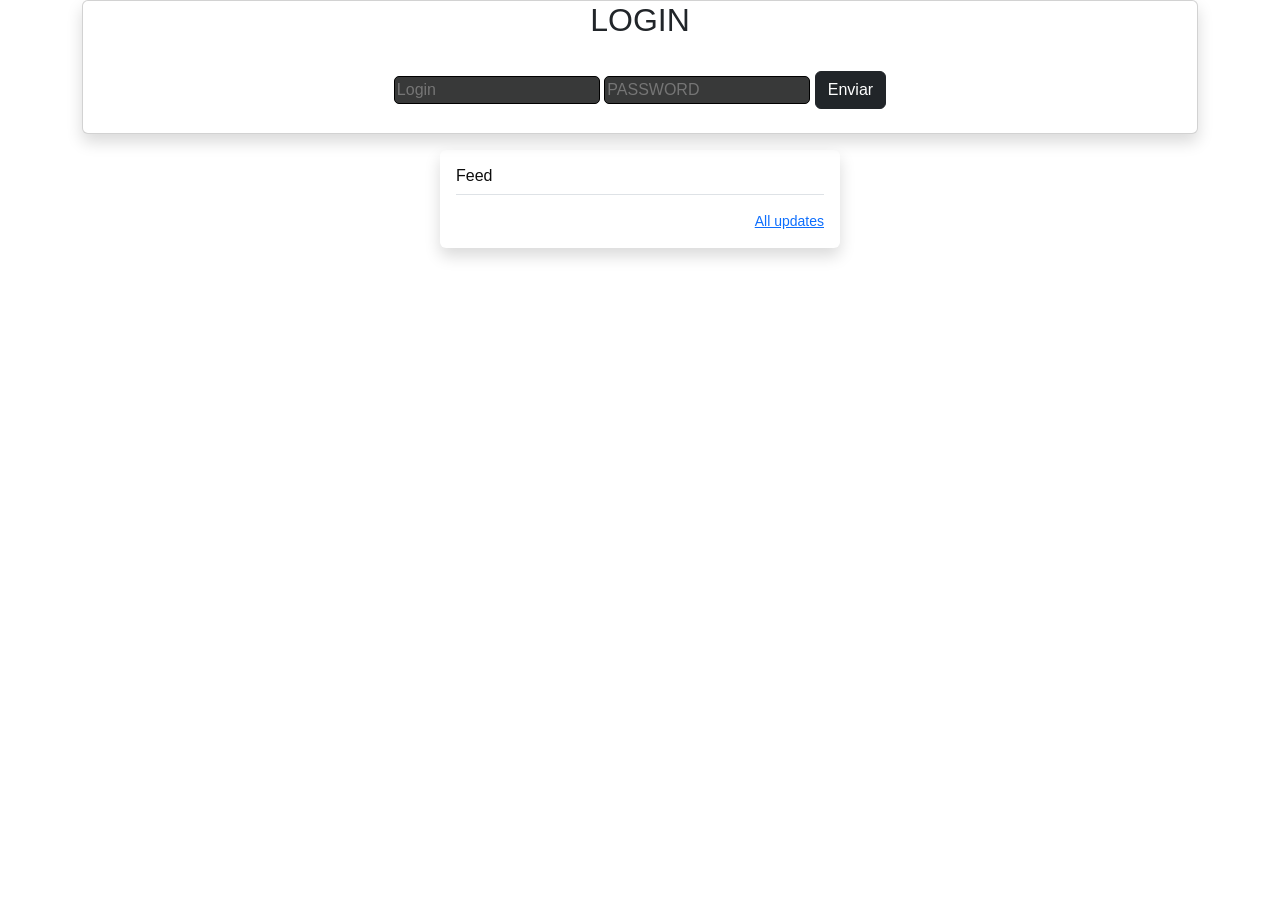
==== hub-comentarios-grs/hub-comentarios-grs/FRONTEND/index.html @ ecc1d8e9 "apdate18/03" ====
<!DOCTYPE html>
<html lang="pt-br">

<head>
    <meta charset="UTF-8">
    <title>Hub de Comentários</title>
    <link href="https://cdn.jsdelivr.net/npm/bootstrap@5.3.3/dist/css/bootstrap.min.css" rel="stylesheet"
        integrity="sha384-QWTKZyjpPEjISv5WaRU9OFeRpok6YctnYmDr5pNlyT2bRjXh0JMhjY6hW+ALEwIH" crossorigin="anonymous">

    <link rel="stylesheet" href="./style.css">
</head>

<body>
    <!-- ADD NEW COMMENT -->
    <div class="container">
        <div class="row">
            <div class="rol">
                <div class="card shadow text-center" id="login-form">
                    <h2>LOGIN</h2>
                    <div class="card-body">
                        <form id="form-login">
                            <input type="text" name="username" id="username" placeholder="Login" required>
                            <input type="password" name="password" id="password" placeholder="PASSWORD" required>
                            <button class="btn btn-dark my-2" type="submit">Enviar</button>
                        </form>
                    </div>

                </div>
            </div>
        </div>
    </div>
    <div class="row gx-5">
        <div class="comments col shadow disabled" id="form-comentario">
            <h3>Novo Comentário</h3>
            <form id="formComment">
                <label for="autor">Autor</label>
                <input type="text" name="autor" id="inputAuthor" required>
                <label for="comentario">Digite seu comentário</label>
                <textarea name="comentario" id="inputComment" cols="30" rows="10" required></textarea>
                <button type="submit" class="btn-submit">Enviar</button>
            </form>
        </div>
        <!-- DISPLAY COMMENTS -->
        <div class="comments my-3 p-3 bg-body rounded shadow col">
            <h6 class="border-bottom pb-2 mb-0">Feed</h6>
            <div id="comment-feed">

            </div>
            <small class="d-block text-end mt-3">
                <a href="#">All updates</a>
            </small>
        </div>
    </div>

    <script src="https://cdn.jsdelivr.net/npm/bootstrap@5.3.3/dist/js/bootstrap.bundle.min.js"
        integrity="sha384-YvpcrYf0tY3lHB60NNkmXc5s9fDVZLESaAA55NDzOxhy9GkcIdslK1eN7N6jIeHz"
        crossorigin="anonymous"></script>
    <script type="module" src="./script.js"></script>
</body>

</html>
---- hub-comentarios-grs/hub-comentarios-grs/FRONTEND/style.css ----
body {
    font-family: Arial, sans-serif;
    background-color: rgb(255, 255, 255);
}

.comments {
    width: 400px;
    max-width: 400px;
    margin: 50px auto;
    padding: 20px;
    color: #0d0d0d;
    border-radius: 10px;
    background-color: #797d9a;
}

.cardzin {
    margin-bottom: 20px;
    border-radius: 10px;
    background-color: #383939;
    width: 500px;
    padding: 5px;
    color: #d7e50d;
}

.cardzin i {
    color: #0de5a8;
}

.cardzin small {
    color: #ffffff;
    opacity: 0.7;
}

.comments * {
    display: block;
}

.comments label {
    margin-top: 10px;
    margin-bottom: 10px;
}

#form-comentario textarea,
input {
    color: #0de5a8;
    border-radius: 5px;
    border: 1px solid black;
    background-color: #383939;
}

.disabled {
    display: none;
}

#form-comentario .btn-submit {
    margin-top: 25px;
    padding: 10px;
    width: 100px;
    color: #ffff00;
    background-color: #383939;
}

#form-comentario form {
    margin: 10px auto 0px auto;
    padding: 10px auto 0px auto;
}

.data {
    margin-right: 0px;
    align-self: flex-end;
}
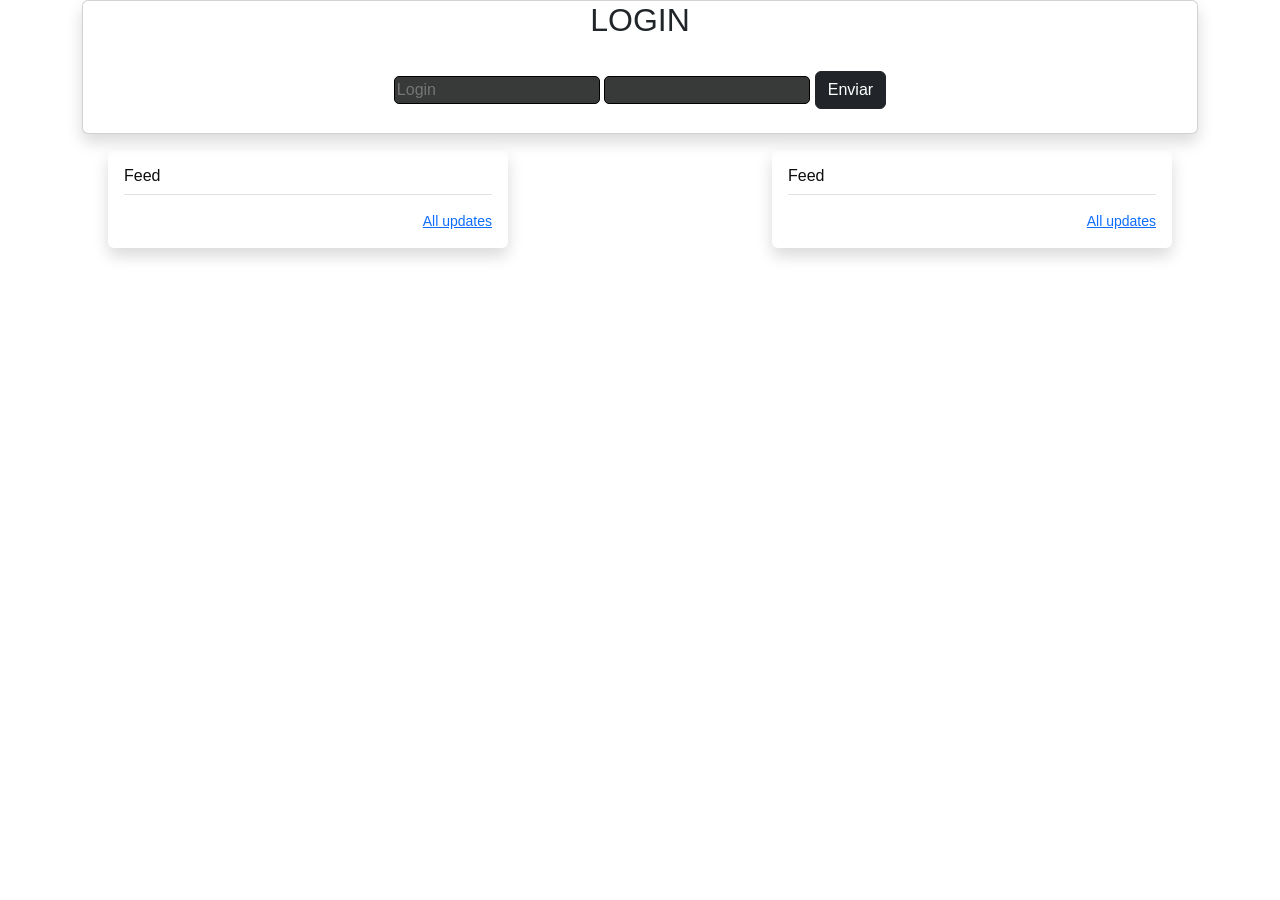
==== commit b161cc05: "new changes" ====
--- a/hub-comentarios-grs/hub-comentarios-grs/FRONTEND/index.html
+++ b/hub-comentarios-grs/hub-comentarios-grs/FRONTEND/index.html
@@ -11,6 +11,15 @@
 </head>
 
 <body>
+
+    <div class="navlogin disabled" id="navlogin">
+
+    </div>
+
+    <div class="userdados disabled" id="userdados">
+
+    </div>
+
     <!-- ADD NEW COMMENT -->
     <div class="container">
         <div class="row">
@@ -18,9 +27,9 @@
                 <div class="card shadow text-center" id="login-form">
                     <h2>LOGIN</h2>
                     <div class="card-body">
-                        <form id="form-login">
+                        <form id="formLogin">
                             <input type="text" name="username" id="username" placeholder="Login" required>
-                            <input type="password" name="password" id="password" placeholder="PASSWORD" required>
+                            <input type="password" name="password" id="password" required>
                             <button class="btn btn-dark my-2" type="submit">Enviar</button>
                         </form>
                     </div>
@@ -29,21 +38,31 @@
             </div>
         </div>
     </div>
-    <div class="row gx-5">
+    <div class="row gx-5 euai">
         <div class="comments col shadow disabled" id="form-comentario">
             <h3>Novo Comentário</h3>
             <form id="formComment">
                 <label for="autor">Autor</label>
                 <input type="text" name="autor" id="inputAuthor" required>
+                <input type="text" name="idUser" id="idUserr" class="disabled">
                 <label for="comentario">Digite seu comentário</label>
-                <textarea name="comentario" id="inputComment" cols="30" rows="10" required></textarea>
+                <textarea name="comentario" id="comment_text" cols="30" rows="10" required></textarea>
                 <button type="submit" class="btn-submit">Enviar</button>
             </form>
         </div>
         <!-- DISPLAY COMMENTS -->
-        <div class="comments my-3 p-3 bg-body rounded shadow col">
+        <div class="comments my-3 p-3 bg-body rounded shadow col scroll euai" id="feedcom">
             <h6 class="border-bottom pb-2 mb-0">Feed</h6>
             <div id="comment-feed">
+
+            </div>
+            <small class="d-block text-end mt-3">
+                <a href="#">All updates</a>
+            </small>
+        </div>
+        <div class="comments my-3 p-3 bg-body rounded shadow col scroll euai" id="feedcom">
+            <h6 class="border-bottom pb-2 mb-0">Feed</h6>
+            <div id="comment-user">
 
             </div>
             <small class="d-block text-end mt-3">
--- a/hub-comentarios-grs/hub-comentarios-grs/FRONTEND/style.css
+++ b/hub-comentarios-grs/hub-comentarios-grs/FRONTEND/style.css
@@ -3,14 +3,32 @@
     background-color: rgb(255, 255, 255);
 }
 
+.euai {
+    max-height: 50px;
+}
+
 .comments {
     width: 400px;
     max-width: 400px;
+    max-height: 500px;
     margin: 50px auto;
     padding: 20px;
     color: #0d0d0d;
     border-radius: 10px;
     background-color: #797d9a;
+}
+
+.navlogin {
+    margin: 15px;
+    padding: 20px;
+    border-radius: 10px;
+    background-color: #797d9a;
+    list-style: none;
+    max-width: 200px;
+}
+
+.scroll {
+    overflow: auto;
 }
 
 .cardzin {
